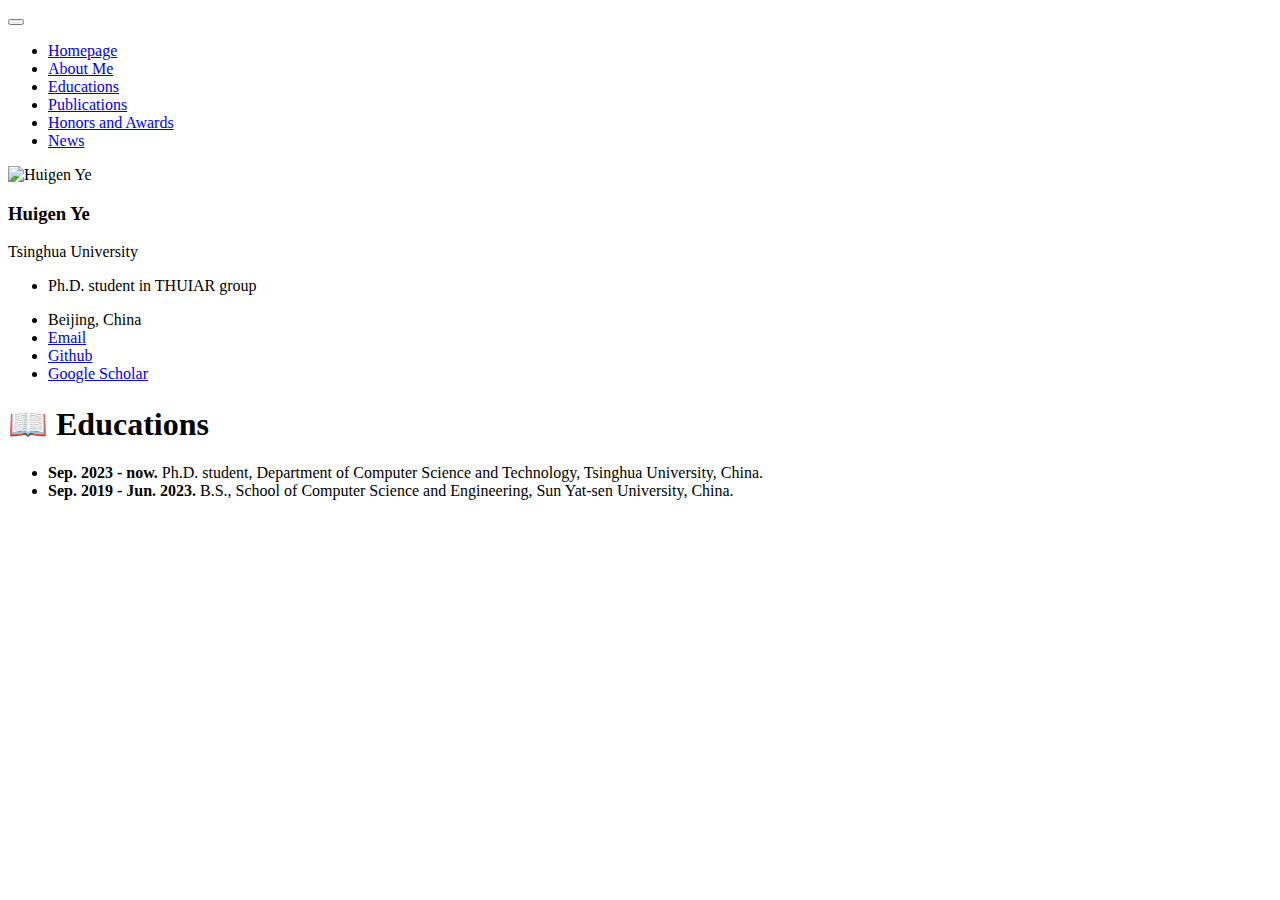
==== _pages/includes/education/index.html @ 35304f90 "Add files via upload" ====
<!doctype html>
<html lang="en" class="no-js">
  <head>
    <meta charset="utf-8">

<!-- begin SEO -->





<title>Huigen Ye - Homepage</title>







<meta property="og:locale" content="en">
<meta property="og:site_name" content="Huigen Ye">
<meta property="og:title" content="Huigen Ye">


  <link rel="canonical" href="https://github.com/pages/HuigenYe/HuigenYe.github.io/_pages/includes/education/">
  <meta property="og:url" content="https://github.com/pages/HuigenYe/HuigenYe.github.io/_pages/includes/education/">











<!-- end SEO -->


<meta name="HandheldFriendly" content="True">
<meta name="MobileOptimized" content="320">
<meta name="viewport" content="width=device-width, initial-scale=1.0">

<script>
  document.documentElement.className = document.documentElement.className.replace(/\bno-js\b/g, '') + ' js ';
</script>

<!-- For all browsers -->
<link rel="stylesheet" href="assets/css/main.css">

<meta http-equiv="cleartype" content="on">
<head>
  <base target="_blank">
</head>
    <link rel="apple-touch-icon" sizes="180x180" href="images/apple-touch-icon.png">
<link rel="icon" type="image/png" sizes="32x32" href="images/favicon-32x32.png">
<link rel="icon" type="image/png" sizes="16x16" href="images/favicon-16x16.png">
<link rel="manifest" href="images/site.webmanifest">

<meta name="msapplication-TileColor" content="#000000">
<meta name="msapplication-TileImage" content="images/mstile-144x144.png?v=M44lzPylqQ">
<meta name="msapplication-config" content="images/browserconfig.xml?v=M44lzPylqQ">
<meta name="theme-color" content="#ffffff">
<link rel="stylesheet" href="assets/css/academicons.css"/>

<script type="text/x-mathjax-config"> MathJax.Hub.Config({ TeX: { equationNumbers: { autoNumber: "all" } } }); </script>
<script type="text/x-mathjax-config">
  MathJax.Hub.Config({
    tex2jax: {
      inlineMath: [ ['$','$'], ["\\(","\\)"] ],
      processEscapes: true
    }
  });
</script>
<script src='https://cdnjs.cloudflare.com/ajax/libs/mathjax/2.7.4/latest.js?config=TeX-MML-AM_CHTML' async></script>

<!-- end custom head snippets -->

  </head>

  <body>

    <!--[if lt IE 9]>
<div class="notice--danger align-center" style="margin: 0;">You are using an <strong>outdated</strong> browser. Please <a href="http://browsehappy.com/">upgrade your browser</a> to improve your experience.</div>
<![endif]-->
    <div class="masthead">
  <div class="masthead__inner-wrap">
    <div class="masthead__menu">
      <nav id="site-nav" class="greedy-nav">
        <button><div class="navicon"></div></button>
        <ul class="visible-links">
          <li class="masthead__menu-item masthead__menu-item--lg masthead__menu-home-item"><a href="#about-me">Homepage</a></li>
          
            <li class="masthead__menu-item"><a href="/#about-me">About Me</a></li>
          
            <li class="masthead__menu-item"><a href="/#-educations">Educations</a></li>
          
            <li class="masthead__menu-item"><a href="/#-publications">Publications</a></li>
          
            <li class="masthead__menu-item"><a href="/#-honors-and-awards">Honors and Awards</a></li>
          
            <li class="masthead__menu-item"><a href="/#-professional-services">News</a></li>
          
        </ul>
        <ul class="hidden-links hidden"></ul>
      </nav>
    </div>
  </div>
</div>

    <div id="main" role="main">
      
  <div class="sidebar sticky">
  

<div itemscope itemtype="http://schema.org/Person" class="profile_box">

  <div class="author__avatar">
    <img src="images/ye.jpg" class="author__avatar" alt="Huigen Ye">
  </div>

  <div class="author__content">
    <h3 class="author__name">Huigen Ye</h3>
    <p class="author__bio">Tsinghua University</p>
  </div>

  <div class="author__urls-wrapper">
    <!-- <button class="btn btn--inverse">More Info & Contact</button> -->
    <ul class="author__urls social-icons">
      
        <li><div style="white-space: normal; margin-bottom: 1em;">Ph.D. student in THUIAR group </div></li>
      
      
        <li><i class="fa fa-fw fa-map-marker" aria-hidden="true"></i> Beijing, China</li>
      
      
      
      
        <li><a href="mailto:yhg23@mails.tsinghua.edu.cn"><i class="fas fa-fw fa-envelope" aria-hidden="true"></i> Email</a></li>
      
      
       
      
      
      
      
      
      
      
      
      
      
        <li><a href="https://github.com/HuigenYe"><i class="fab fa-fw fa-github" aria-hidden="true"></i> Github</a></li>
      
      
      
      
      
      
      
      
      
      
      
      
      
      
        <li><a href="https://scholar.google.com/citations?user=WS0DbtoAAAAJ"><i class="fas fa-fw fa-graduation-cap"></i> Google Scholar</a></li>
      
      
      
      
      
    </ul>
      <div class="author__urls_sm">
      
      
        <a href="mailto:yhg23@mails.tsinghua.edu.cn"><i class="fas fa-fw fa-envelope" aria-hidden="true"></i></a>
      
      
       
      
      
      
      
      
      
      
      
      
      
        <a href="https://github.com/HuigenYe"><i class="fab fa-fw fa-github" aria-hidden="true"></i></a>
      
      
      
      
      
      
      
      
      
      
      
      
      
      
        <a href="https://scholar.google.com/citations?user=WS0DbtoAAAAJ"><i class="fas fa-fw fa-graduation-cap"></i></a>
      
      
      
      
      
    </div>
  </div>
</div>

  
  </div>

    
      <article class="page" itemscope itemtype="http://schema.org/CreativeWork">
        <meta itemprop="headline" content="📖 Educations">
        <div class="page__inner-wrap">
          <section class="page__content" itemprop="text">
            
<h1 id="-educations">📖 Educations</h1>
<ul>
  <li><strong>Sep. 2023 - now.</strong> Ph.D. student, Department of Computer Science and Technology, Tsinghua University, China.</li>
  <li><strong>Sep. 2019 - Jun. 2023.</strong> B.S., School of Computer Science and Engineering, Sun Yat-sen University, China.</li>
</ul>

          </section>
        </div>
      </article>
    </div>

    <script src="assets/js/main.min.js"></script>



<!-- Global site tag (gtag.js) - Google Analytics -->
<script async src="https://www.googletagmanager.com/gtag/js?id="></script>
<script>
  window.dataLayer = window.dataLayer || [];
  function gtag(){dataLayer.push(arguments);}
  gtag('js', new Date());

  gtag('config', "");
</script>


<script>
    $(document).ready(function () {
        
        var gsDataBaseUrl = 'https://cdn.jsdelivr.net/gh/HuigenYe/HuigenYe.github.io@'
        
        $.getJSON(gsDataBaseUrl + "google-scholar-stats/gs_data.json", function (data) {
            var totalCitation = data['citedby']
            document.getElementById('total_cit').innerHTML = totalCitation;
            var citationEles = document.getElementsByClassName('show_paper_citations')
            Array.prototype.forEach.call(citationEles, element => {
                var paperId = element.getAttribute('data')
                var numCitations = data['publications'][paperId]['num_citations']
                element.innerHTML = '| Citations: ' + numCitations;
            });
        });
    })
</script>


  </body>
</html>
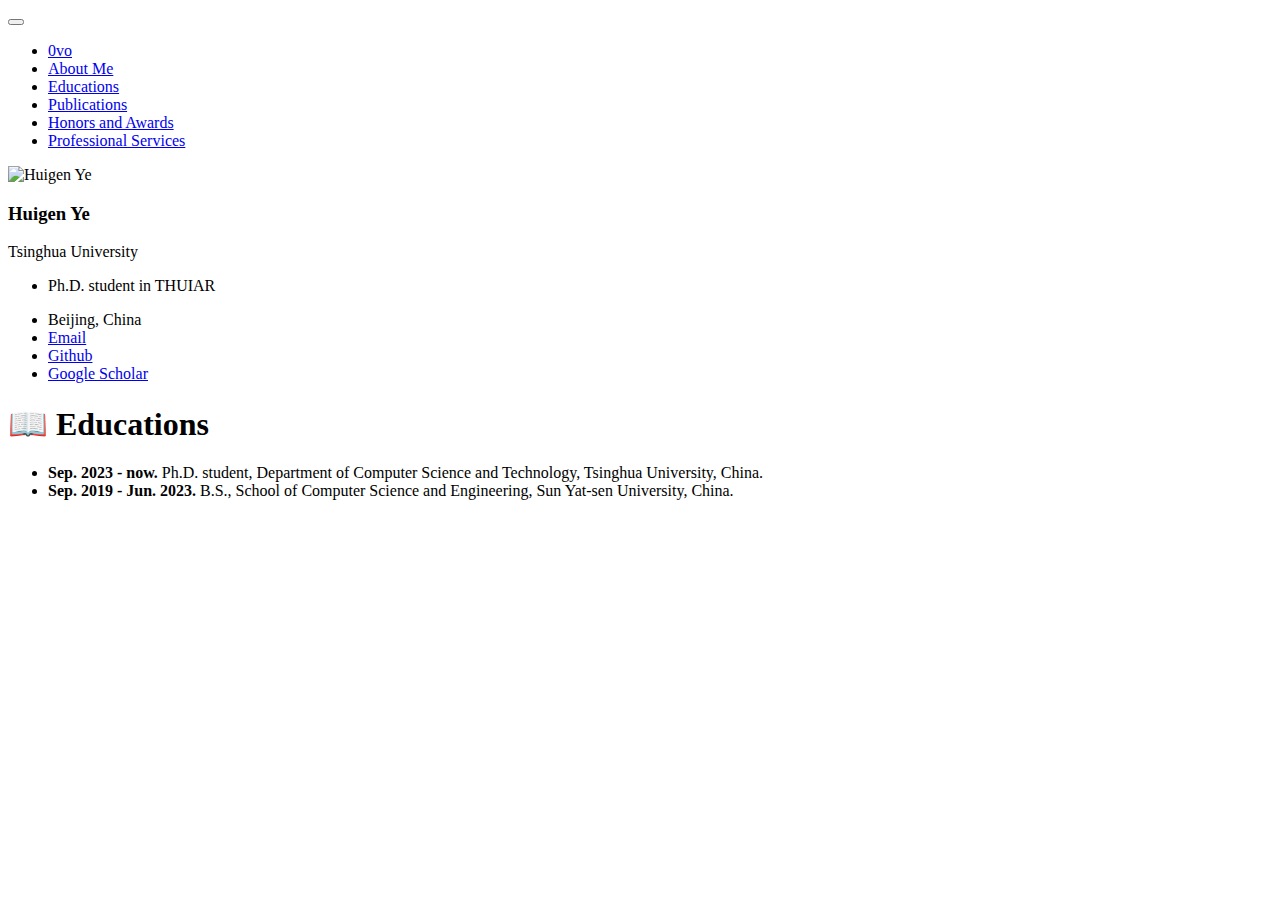
==== commit 27ee4c18: "Add files via upload" ====
--- a/_pages/includes/education/index.html
+++ b/_pages/includes/education/index.html
@@ -90,7 +90,7 @@
       <nav id="site-nav" class="greedy-nav">
         <button><div class="navicon"></div></button>
         <ul class="visible-links">
-          <li class="masthead__menu-item masthead__menu-item--lg masthead__menu-home-item"><a href="#about-me">Homepage</a></li>
+          <li class="masthead__menu-item masthead__menu-item--lg masthead__menu-home-item"><a href="#about-me">0vo</a></li>
           
             <li class="masthead__menu-item"><a href="/#about-me">About Me</a></li>
           
@@ -100,7 +100,7 @@
           
             <li class="masthead__menu-item"><a href="/#-honors-and-awards">Honors and Awards</a></li>
           
-            <li class="masthead__menu-item"><a href="/#-professional-services">News</a></li>
+            <li class="masthead__menu-item"><a href="/#-professional-services">Professional Services</a></li>
           
         </ul>
         <ul class="hidden-links hidden"></ul>
@@ -129,7 +129,7 @@
     <!-- <button class="btn btn--inverse">More Info & Contact</button> -->
     <ul class="author__urls social-icons">
       
-        <li><div style="white-space: normal; margin-bottom: 1em;">Ph.D. student in THUIAR group </div></li>
+        <li><div style="white-space: normal; margin-bottom: 1em;">Ph.D. student in THUIAR</div></li>
       
       
         <li><i class="fa fa-fw fa-map-marker" aria-hidden="true"></i> Beijing, China</li>
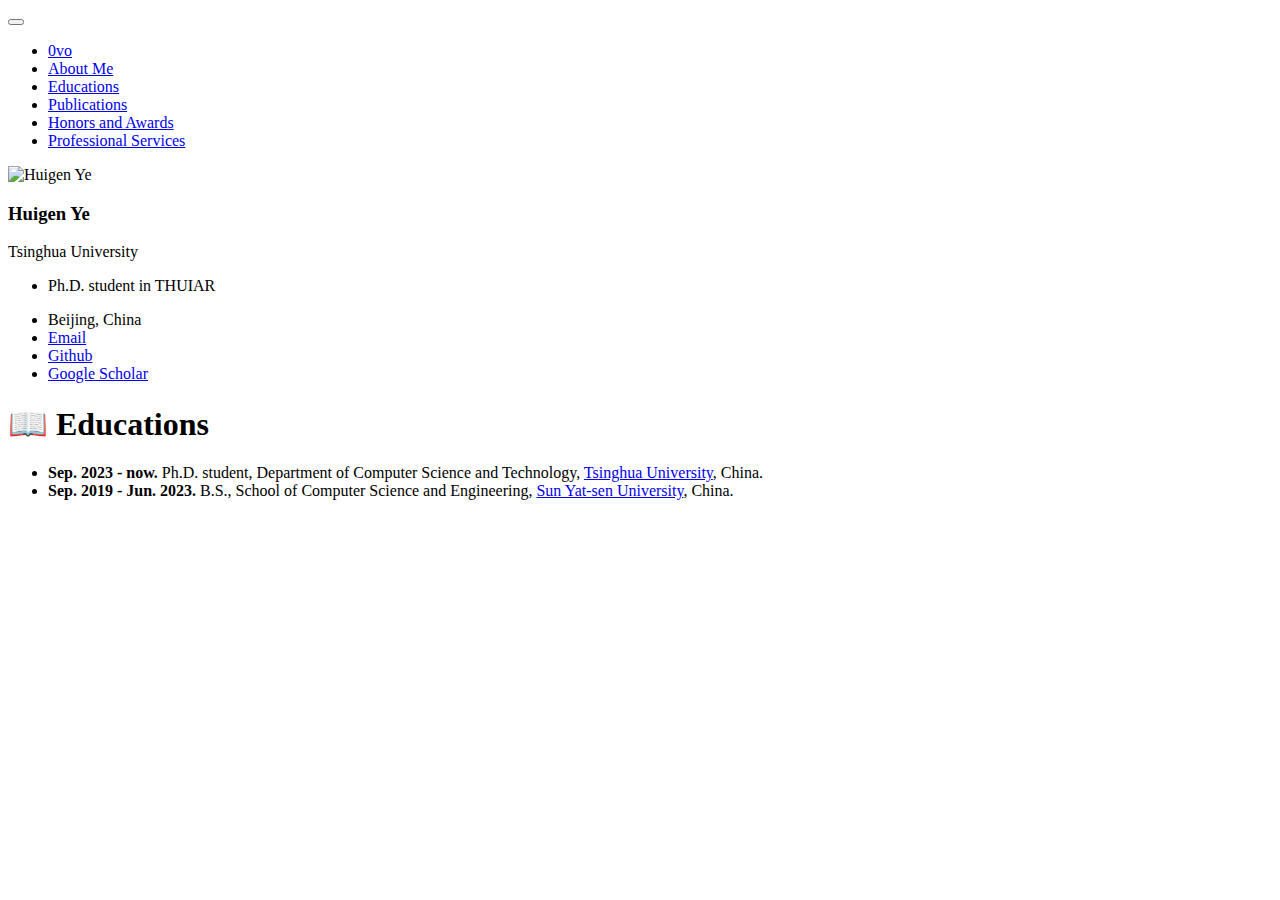
==== commit 786e8a03: "Add files via upload" ====
--- a/_pages/includes/education/index.html
+++ b/_pages/includes/education/index.html
@@ -226,9 +226,10 @@
             
 <h1 id="-educations">📖 Educations</h1>
 <ul>
-  <li><strong>Sep. 2023 - now.</strong> Ph.D. student, Department of Computer Science and Technology, Tsinghua University, China.</li>
-  <li><strong>Sep. 2019 - Jun. 2023.</strong> B.S., School of Computer Science and Engineering, Sun Yat-sen University, China.</li>
+  <li><strong>Sep. 2023 - now.</strong> Ph.D. student, Department of Computer Science and Technology, <a href="https://www.tsinghua.edu.cn/en/">Tsinghua University</a>, China.</li>
+  <li><strong>Sep. 2019 - Jun. 2023.</strong> B.S., School of Computer Science and Engineering, <a href="https://www.sysu.edu.cn/sysuen/">Sun Yat-sen University</a>, China.</li>
 </ul>
+
 
           </section>
         </div>
